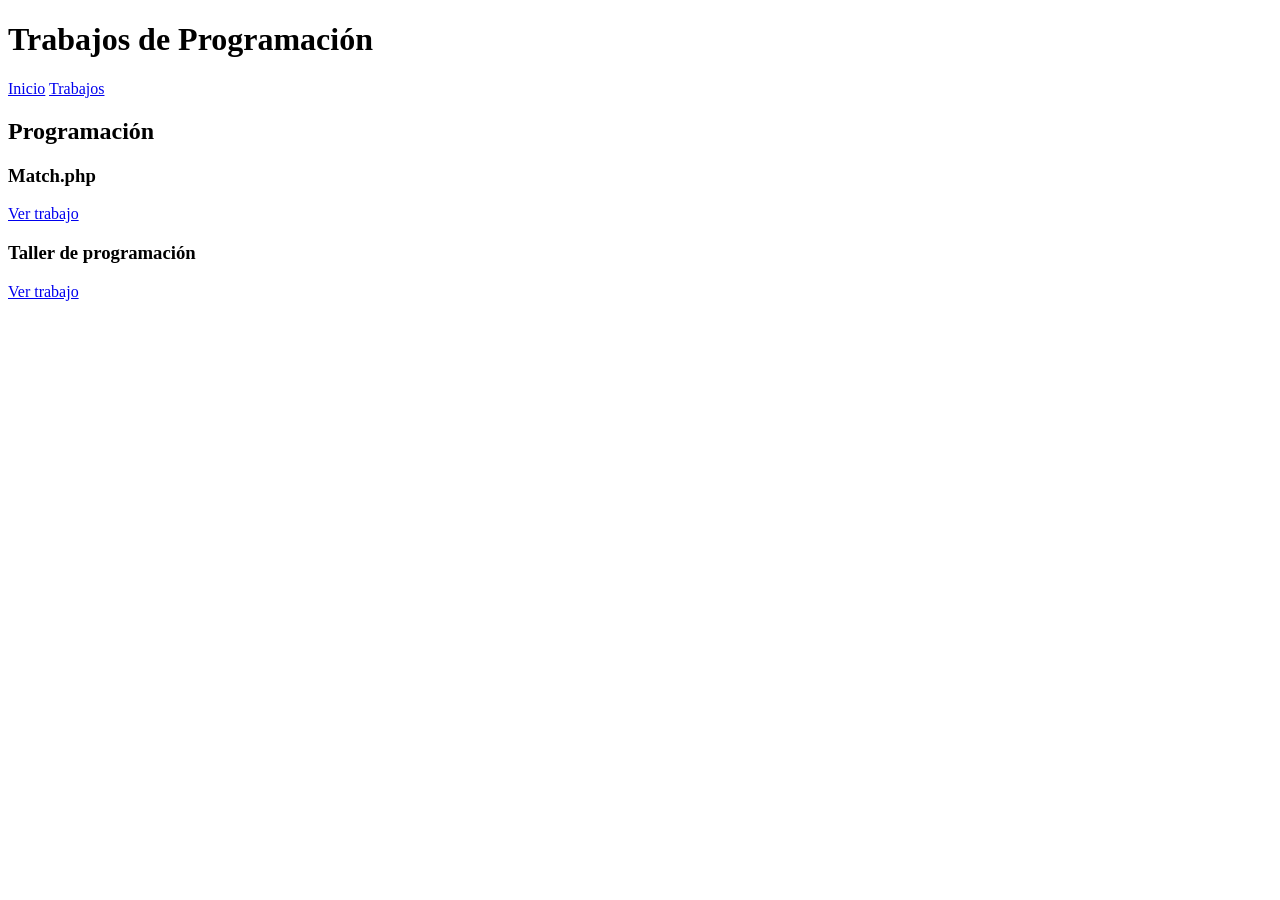
==== programacion.html @ 3a83cd89 "Create initial HTML structure for programacion.html" ====
<!DOCTYPE html>
<html lang="es">
<head>
    <meta charset="UTF-8">
    <meta name="viewport" content="width=device-width, initial-scale=1.0">
    <title>Programación</title>
    <link rel="stylesheet" href="style.css">
</head>

<body>

    <header>
        <h1>Trabajos de Programación</h1>

        <nav>
            <a href="index.html">Inicio</a>
            <a href="trabajos.html">Trabajos</a>
        </nav>
    </header>

    <main>

        <h2>Programación</h2>

        <div class="contenedor">

            <div class="tarjeta">
                <h3>Match.php</h3>
                <a class="boton" href="#">Ver trabajo</a>
            </div>

            <div class="tarjeta">
                <h3>Taller de programación</h3>
                <a class="boton" href="#">Ver trabajo</a>
            </div>

        </div>

    </main>

</body>
</html>
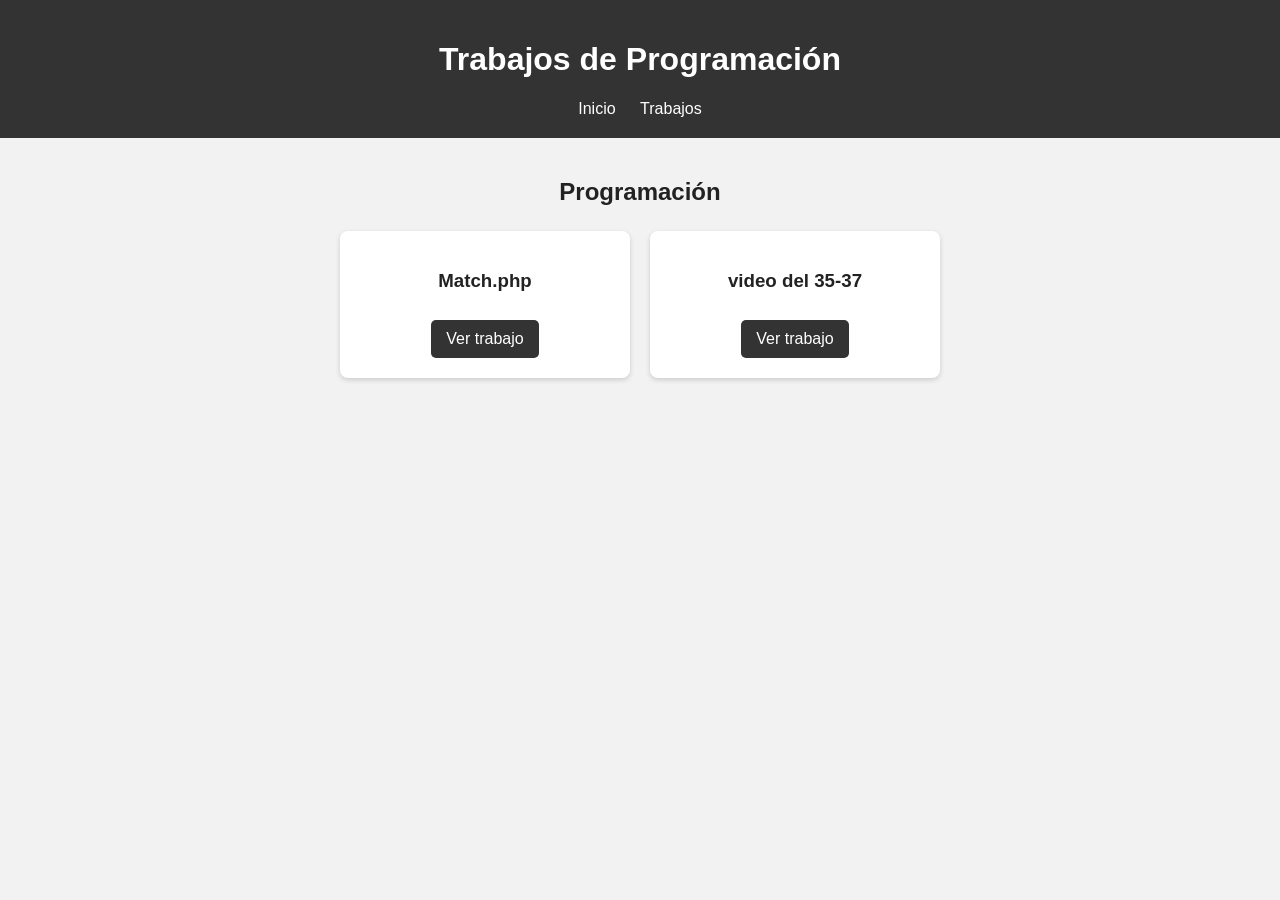
==== commit 64e026a5: "Update links and headings in programacion.html" ====
--- a/programacion.html
+++ b/programacion.html
@@ -26,11 +26,11 @@
 
             <div class="tarjeta">
                 <h3>Match.php</h3>
-                <a class="boton" href="#">Ver trabajo</a>
+                <a class="boton" href="https://github.com/luciamondelli/match.php/commit/c61d6cdede0e2264944235d8f44056bcda979fc0">Ver trabajo</a>
             </div>
 
             <div class="tarjeta">
-                <h3>Taller de programación</h3>
+                <h3>video del 35-37</h3>
                 <a class="boton" href="#">Ver trabajo</a>
             </div>
 
--- a/style.css
+++ b/style.css
@@ -0,0 +1,62 @@
+body {
+    font-family: Arial, sans-serif;
+    margin: 0;
+    background-color: #f2f2f2;
+    color: #222;
+}
+
+header {
+    background-color: #333;
+    color: white;
+    padding: 20px;
+    text-align: center;
+}
+
+nav {
+    margin-top: 15px;
+}
+
+nav a {
+    color: white;
+    text-decoration: none;
+    margin: 0 10px;
+}
+
+main {
+    width: 80%;
+    margin: 40px auto;
+    text-align: center;
+}
+
+h2 {
+    margin-bottom: 25px;
+}
+
+.contenedor {
+    display: flex;
+    justify-content: center;
+    gap: 20px;
+    flex-wrap: wrap;
+}
+
+.tarjeta {
+    background-color: white;
+    width: 250px;
+    padding: 20px;
+    border-radius: 8px;
+    box-shadow: 0 2px 5px #ccc;
+}
+
+.boton {
+    display: inline-block;
+    background-color: #333;
+    color: white;
+    padding: 10px 15px;
+    text-decoration: none;
+    border-radius: 5px;
+    margin-top: 10px;
+}
+
+.boton:hover {
+    background-color: #555;
+}
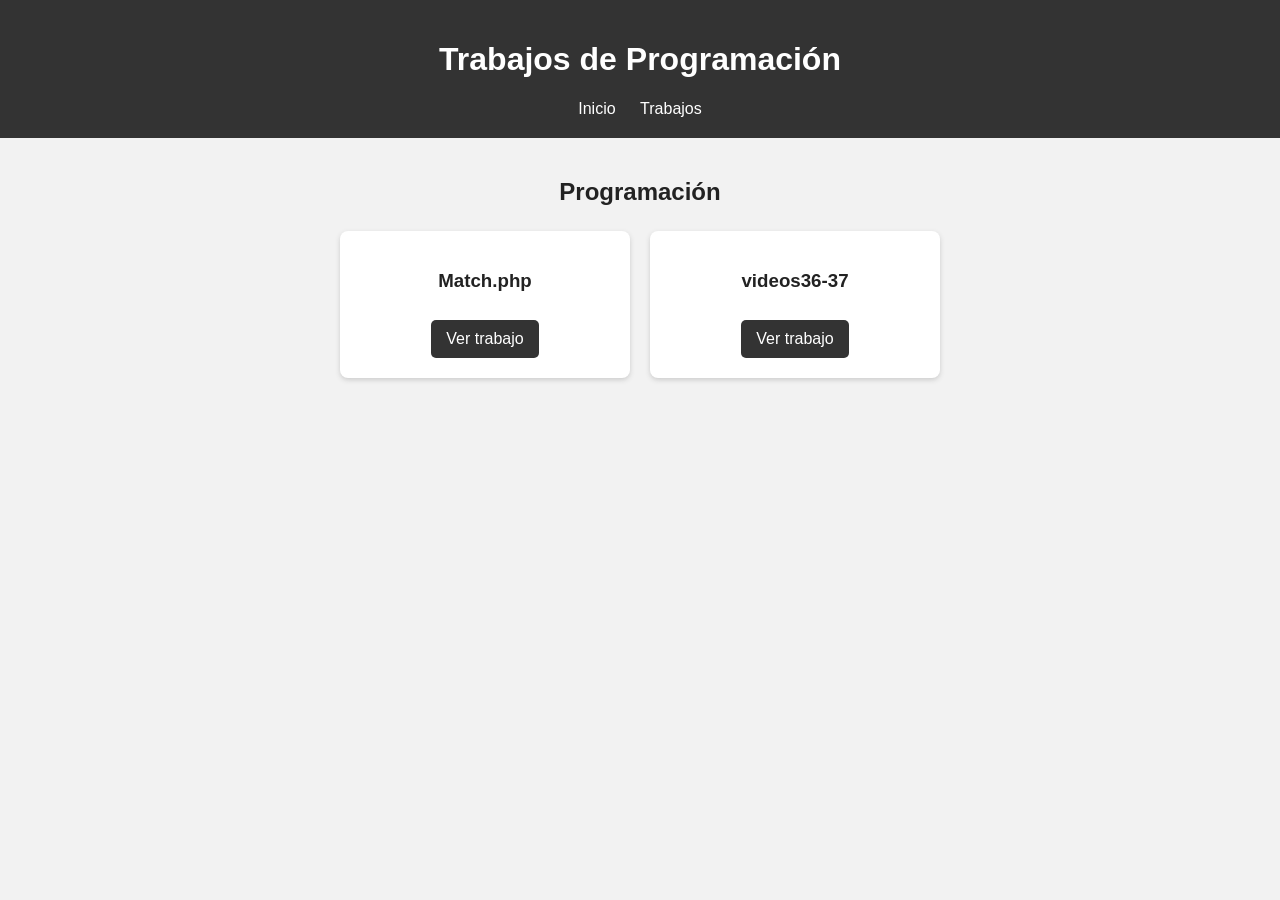
==== commit 3dcde543: "Update video section in programacion.html" ====
--- a/programacion.html
+++ b/programacion.html
@@ -26,14 +26,13 @@
 
             <div class="tarjeta">
                 <h3>Match.php</h3>
-                <a class="boton" href="https://github.com/luciamondelli/match.php/commit/c61d6cdede0e2264944235d8f44056bcda979fc0">Ver trabajo</a>
+                <a class="boton" href="match.php">Ver trabajo</a>
             </div>
 
-            <div class="tarjeta">
-                <h3>video del 35-37</h3>
-                <a class="boton" href="#">Ver trabajo</a>
+             <div class="tarjeta">
+                <h3>videos36-37</h3>
+                <a class="boton" href="C:\Users\lucia\Programacion\funciones.php">Ver trabajo</a>
             </div>
-
         </div>
 
     </main>
